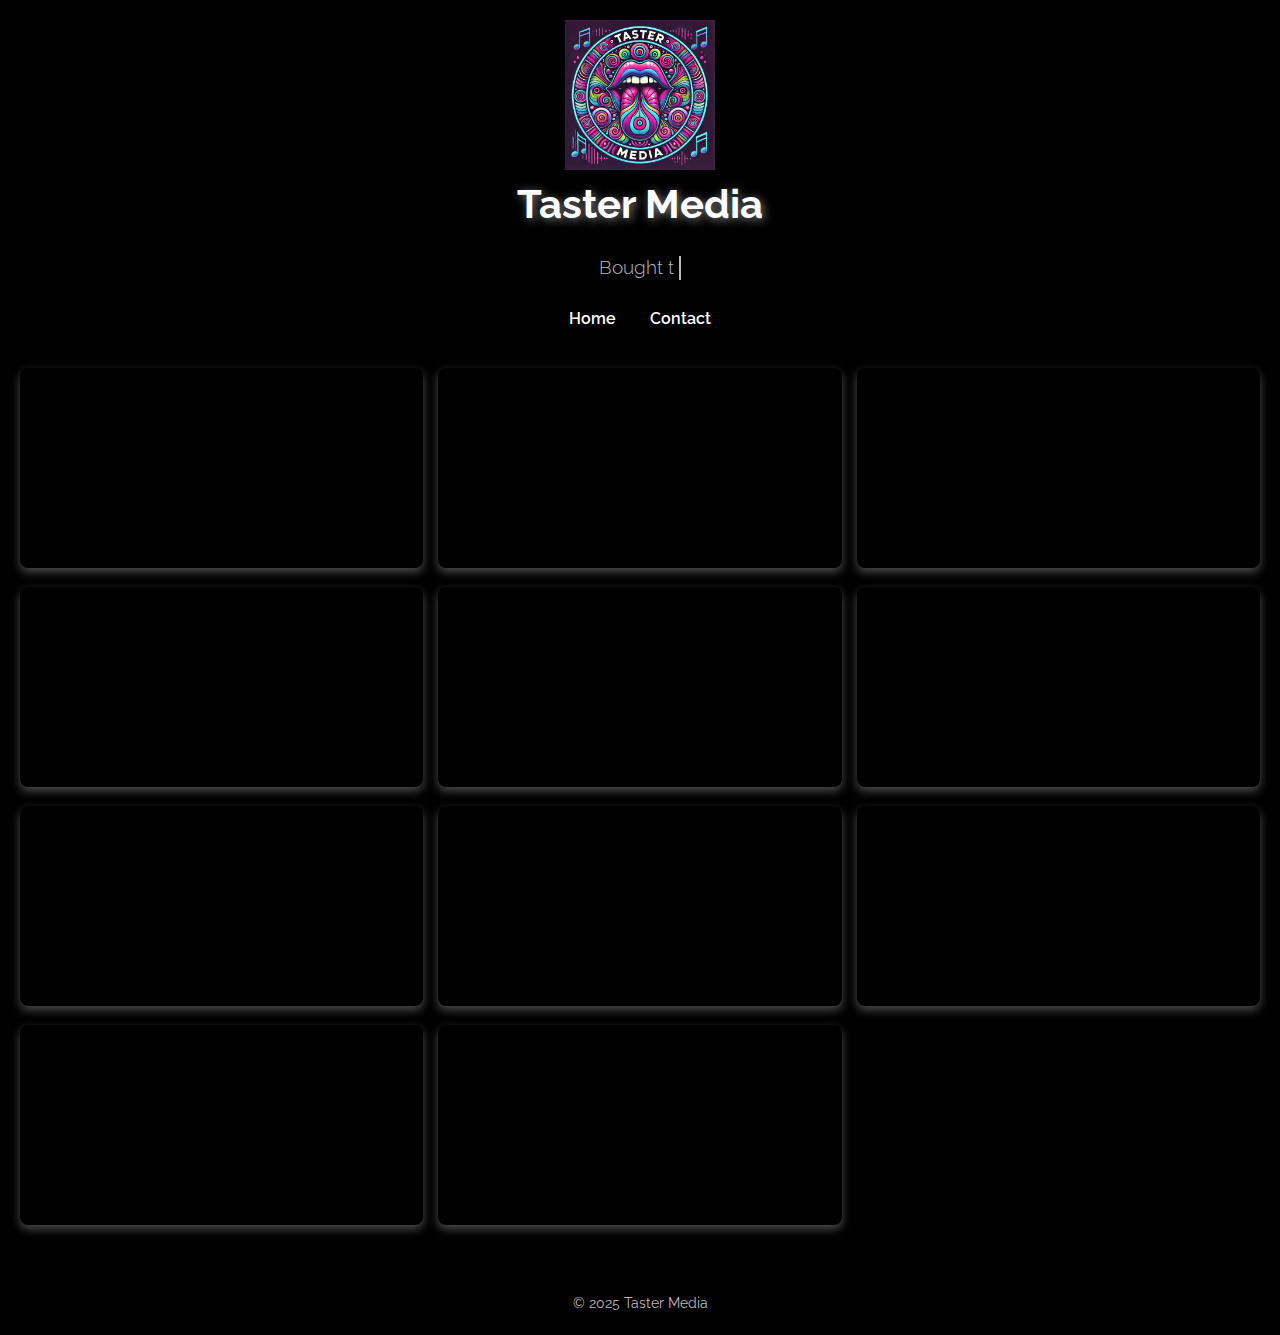
==== index.html @ 514965a5 "Add files via upload" ====
<!DOCTYPE html>
<html lang="en">
<head>
    <meta charset="UTF-8">
    <meta name="viewport" content="width=device-width, initial-scale=1.0">
    <title>Taster Media - Tasting all the moments.</title> 
    <link rel="preconnect" href="https://fonts.googleapis.com">
    <link rel="preconnect" href="https://fonts.gstatic.com" crossorigin>
    <link href="https://fonts.googleapis.com/css2?family=Raleway:wght@300;400;600&display=swap" rel="stylesheet">
    <link rel="stylesheet" href="styles.css">
</head>
<body>
    <header>
        <div class="header-container">
            <img src="images/logo.jpeg" alt="Taster Media Logo" class="logo">
            <h1>Taster Media</h1>
            <p id="subtitle"></p> <!-- Typewriter effect applied here -->
            <nav>
                <a href="index.html">Home</a>
                <a href="contact.html">Contact</a>
            </nav>
        </div>
    </header>

    <main>
        <section class="grid" id="videoGrid">
            <!-- Videos will be inserted here by JavaScript -->
        </section>
    </main>

    <footer>
        <p>&copy; 2025 Taster Media</p>
    </footer>

    <!-- Scroll-to-Top Button -->
    <button id="scrollTopBtn" onclick="scrollToTop()">▲</button>

    <!-- Load External JavaScript -->
    <script src="scripts.js"></script>
</body>
</html>
---- styles.css ----
/* Global Styles */
body {
    font-family: 'Raleway', sans-serif;
    margin: 0;
    padding: 0;
    background-color: #000;
    color: #fff;
    text-align: center;
}

/* Header Styling */
.header-container {
    display: flex;
    flex-direction: column;
    align-items: center;
    padding: 20px;
}

.logo {
    width: 150px;
    height: auto;
}

h1 {
    font-size: 2.5rem;
    margin: 10px 0;
    text-shadow: 2px 2px 10px rgba(255, 255, 255, 0.5);
}

#subtitle {
    font-size: 1.2rem;
    font-weight: 300;
    color: #bbb;
    min-height: 1.5rem; /* Prevents page shift during typewriter effect */
    white-space: nowrap;
    overflow: hidden;
    border-right: 2px solid #bbb; /* Cursor effect */
    padding-right: 5px;
    animation: blinkCursor 0.8s step-end infinite;
}

/* Typewriter Effect */
@keyframes blinkCursor {
    50% {
        border-color: transparent;
    }
}

/* Navigation */
nav {
    margin-top: 10px;
}

nav a {
    color: #fff;
    text-decoration: none;
    margin: 0 15px;
    font-weight: 600;
    transition: color 0.3s ease-in-out;
}

nav a:hover {
    color: #f39c12;
}

/* Video Grid */
.grid {
    display: grid;
    grid-template-columns: repeat(auto-fit, minmax(300px, 1fr));
    gap: 15px;
    padding: 20px;
}

.video iframe {
    width: 100%;
    height: 200px;
    border-radius: 8px;
    box-shadow: 0 4px 10px rgba(255, 255, 255, 0.3);
}

/* Footer */
footer {
    margin-top: 20px;
    padding: 10px;
    font-size: 0.9rem;
    color: #bbb;
}

/* Scroll-to-Top Button */
#scrollTopBtn {
    position: fixed;
    bottom: 20px;
    right: 20px;
    background-color: #f39c12;
    color: #fff;
    border: none;
    padding: 10px 15px;
    font-size: 18px;
    border-radius: 50%;
    cursor: pointer;
    display: none;
    transition: background-color 0.3s ease;
}

#scrollTopBtn:hover {
    background-color: #e67e22;
}

/* Responsive Design */
@media (max-width: 768px) {
    h1 {
        font-size: 2rem;
    }

    #subtitle {
        font-size: 1rem;
    }

    .video iframe {
        height: 180px;
    }
}
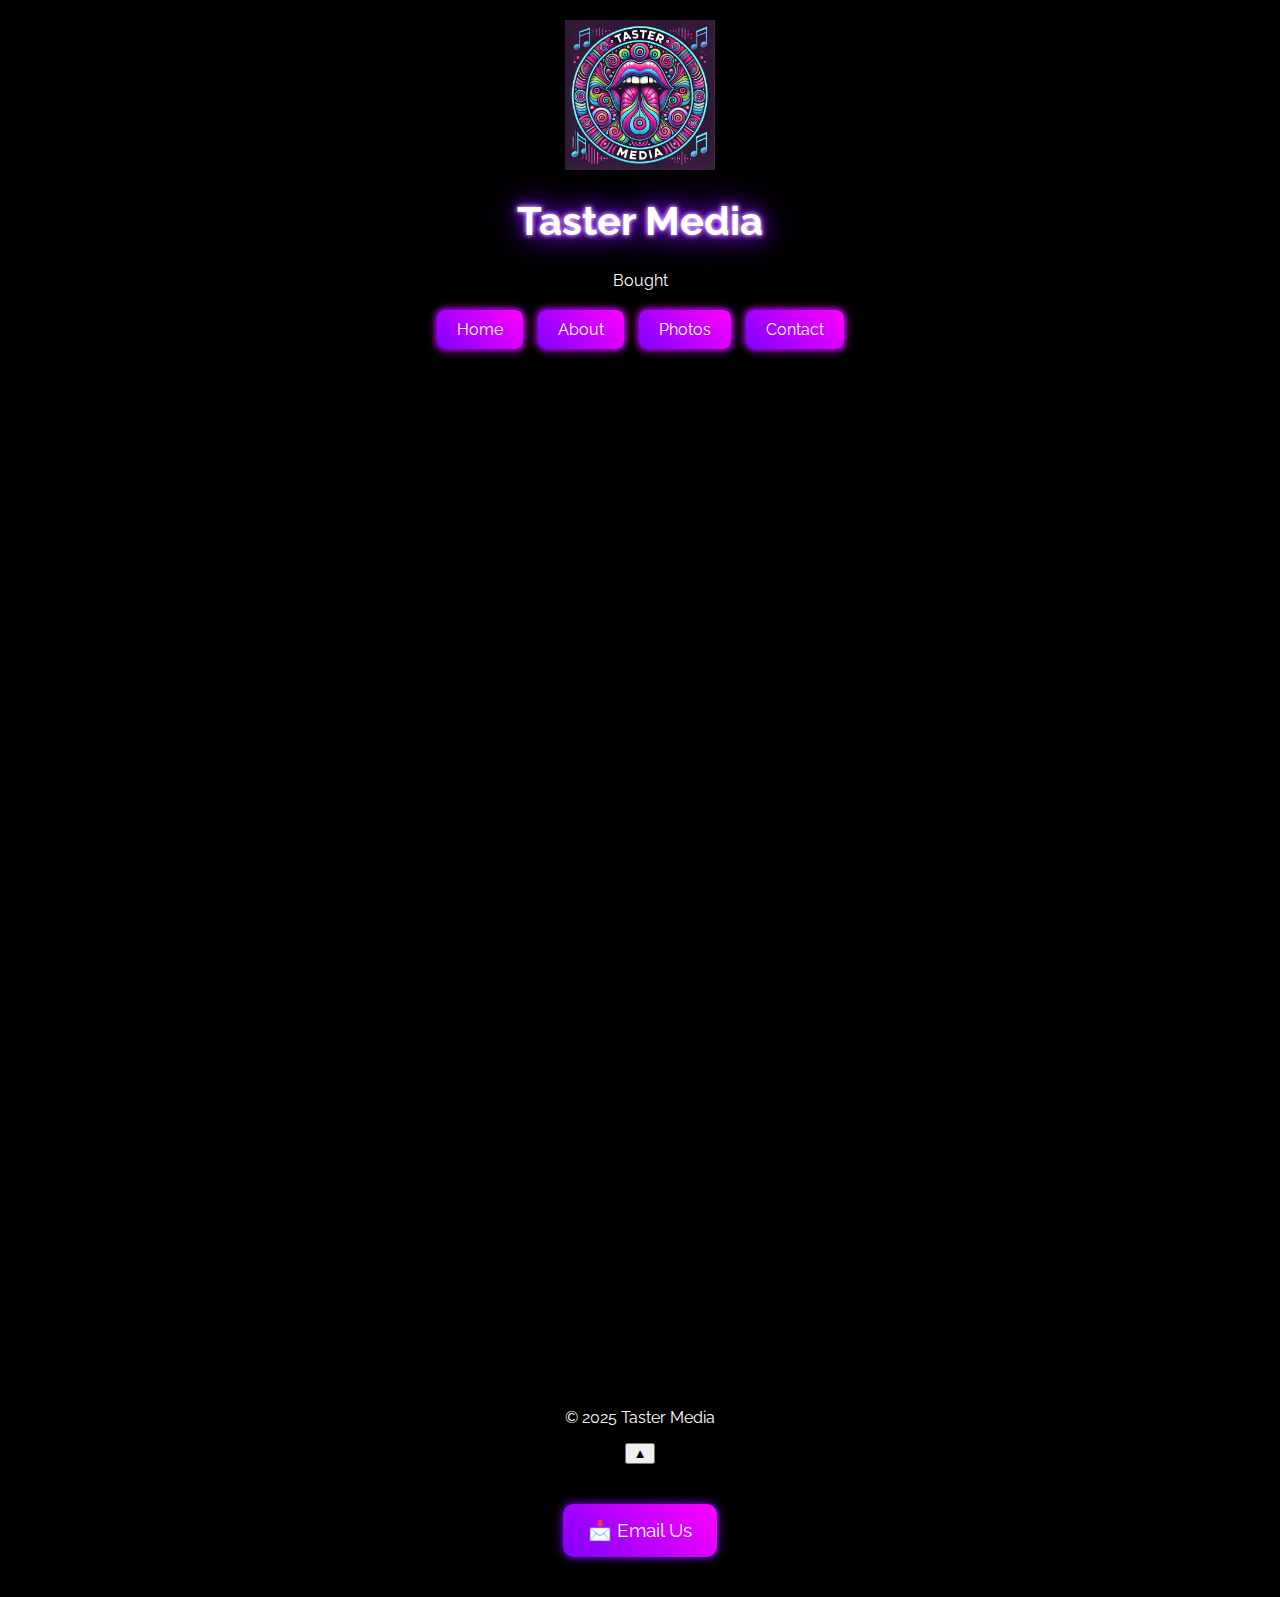
==== commit 4a6cc7b1: "Add files via upload" ====
--- a/index.html
+++ b/index.html
@@ -12,17 +12,20 @@
 <body>
     <header>
         <div class="header-container">
-            <img src="images/logo.jpeg" alt="Taster Media Logo" class="logo">
-            <h1>Taster Media</h1>
-            <p id="subtitle"></p> <!-- Typewriter effect applied here -->
+            <img src="images/logo.jpeg" alt="Taster Media Logo" class="logo pulse">
+            <h1 class="glow-text">Taster Media</h1>
+            <p id="subtitle"></p>
             <nav>
-                <a href="index.html">Home</a>
-                <a href="contact.html">Contact</a>
+                <a href="index.html" class="nav-link">Home</a>
+                <a href="about.html" class="nav-link">About</a>
+                <a href="photos.html" class="nav-link">Photos</a>
+                <a href="contact.html" class="nav-link">Contact</a>
             </nav>
         </div>
     </header>
 
     <main>
+        <!-- 🎥 Video Section -->
         <section class="grid" id="videoGrid">
             <!-- Videos will be inserted here by JavaScript -->
         </section>
@@ -38,4 +41,8 @@
     <!-- Load External JavaScript -->
     <script src="scripts.js"></script>
 </body>
+<!-- Contact Button (Add Above Footer in All Pages) -->
+<div class="contact-container">
+    <a href="mailto:your@email.com" class="contact-button">📩 Email Us</a>
+</div>
 </html>--- a/styles.css
+++ b/styles.css
@@ -1,122 +1,168 @@
-/* Global Styles */
+/* General Styles */
 body {
     font-family: 'Raleway', sans-serif;
+    background-color: black;
+    color: white;
+    text-align: center;
     margin: 0;
     padding: 0;
-    background-color: #000;
-    color: #fff;
-    text-align: center;
 }
 
-/* Header Styling */
-.header-container {
-    display: flex;
-    flex-direction: column;
-    align-items: center;
-    padding: 20px;
+/* Glowing Header Text */
+h1.glow-text {
+    font-size: 2.5rem;
+    color: #ffffff;
+    text-shadow: 0 0 5px #ffffff, 0 0 10px #8000ff, 0 0 20px #8000ff, 0 0 40px #8000ff;
+    animation: glow 2s infinite alternate;
 }
 
+@keyframes glow {
+    from {
+        text-shadow: 0 0 5px #ffffff, 0 0 10px #8000ff, 0 0 20px #8000ff, 0 0 40px #8000ff;
+    }
+    to {
+        text-shadow: 0 0 10px #ffffff, 0 0 15px #8000ff, 0 0 30px #8000ff, 0 0 50px #8000ff;
+    }
+}
+
+/* Pulsing Logo */
 .logo {
     width: 150px;
     height: auto;
+    display: block;
+    margin: 20px auto;
 }
 
-h1 {
-    font-size: 2.5rem;
-    margin: 10px 0;
-    text-shadow: 2px 2px 10px rgba(255, 255, 255, 0.5);
+@keyframes pulse {
+    0% { transform: scale(1); }
+    50% { transform: scale(1.1); }
+    100% { transform: scale(1); }
 }
 
-#subtitle {
-    font-size: 1.2rem;
-    font-weight: 300;
-    color: #bbb;
-    min-height: 1.5rem; /* Prevents page shift during typewriter effect */
-    white-space: nowrap;
-    overflow: hidden;
-    border-right: 2px solid #bbb; /* Cursor effect */
-    padding-right: 5px;
-    animation: blinkCursor 0.8s step-end infinite;
+.pulse {
+    animation: pulse 2s infinite;
 }
 
-/* Typewriter Effect */
-@keyframes blinkCursor {
-    50% {
-        border-color: transparent;
-    }
+/* Navigation Links */
+nav {
+    display: flex;
+    justify-content: center;
+    gap: 15px;
+    margin: 20px 0;
 }
 
-/* Navigation */
-nav {
-    margin-top: 10px;
+.nav-link {
+    color: #ffffff;
+    text-decoration: none;
+    padding: 10px 20px;
+    border-radius: 8px;
+    background: linear-gradient(45deg, #8000ff, #ff00ff);
+    box-shadow: 0 0 5px #8000ff, 0 0 10px #ff00ff;
+    transition: transform 0.3s ease, box-shadow 0.3s ease;
 }
 
-nav a {
-    color: #fff;
-    text-decoration: none;
-    margin: 0 15px;
-    font-weight: 600;
-    transition: color 0.3s ease-in-out;
+.nav-link:hover {
+    transform: scale(1.1);
+    box-shadow: 0 0 10px #8000ff, 0 0 20px #ff00ff;
 }
 
-nav a:hover {
-    color: #f39c12;
+/* Active Page Highlight */
+.nav-link.active {
+    background: #9b00ff;
+    box-shadow: 0 0 15px #9b00ff;
 }
 
 /* Video Grid */
 .grid {
     display: grid;
-    grid-template-columns: repeat(auto-fit, minmax(300px, 1fr));
-    gap: 15px;
+    gap: 25px;
     padding: 20px;
 }
 
-.video iframe {
+/* Mobile: 1 Video per Row */
+.grid iframe {
     width: 100%;
-    height: 200px;
-    border-radius: 8px;
-    box-shadow: 0 4px 10px rgba(255, 255, 255, 0.3);
+    height: auto;
+    aspect-ratio: 16 / 9; /* Ensures full display */
+    transition: transform 0.3s ease, box-shadow 0.3s ease;
 }
 
-/* Footer */
-footer {
-    margin-top: 20px;
-    padding: 10px;
-    font-size: 0.9rem;
-    color: #bbb;
+/* Hover Effect: Purple Glow & Grow */
+.grid iframe:hover {
+    transform: scale(1.05);
+    border: 4px solid #8000ff;
+    box-shadow: 0 0 10px #8000ff, 0 0 20px #ff00ff;
 }
 
-/* Scroll-to-Top Button */
-#scrollTopBtn {
-    position: fixed;
-    bottom: 20px;
-    right: 20px;
-    background-color: #f39c12;
-    color: #fff;
-    border: none;
-    padding: 10px 15px;
-    font-size: 18px;
-    border-radius: 50%;
-    cursor: pointer;
-    display: none;
-    transition: background-color 0.3s ease;
+/* Desktop: 3 Videos per Row */
+@media (min-width: 768px) {
+    .grid {
+        grid-template-columns: repeat(3, 1fr);
+    }
 }
 
-#scrollTopBtn:hover {
-    background-color: #e67e22;
+/* Under Construction Page */
+.under-construction {
+    font-size: 2rem;
+    color: white;
+    text-shadow: 0 0 5px #ffffff, 0 0 10px #ff00ff, 0 0 20px #ff00ff;
+    margin-top: 50px;
 }
 
-/* Responsive Design */
-@media (max-width: 768px) {
-    h1 {
-        font-size: 2rem;
-    }
+/* Contact Page */
+.contact-container {
+    text-align: center;
+    margin: 40px 0;
+}
 
-    #subtitle {
-        font-size: 1rem;
-    }
+.contact-button {
+    display: inline-block;
+    font-size: 1.2em;
+    padding: 15px 25px;
+    background: linear-gradient(45deg, #8000ff, #ff00ff);
+    color: white;
+    border-radius: 10px;
+    text-decoration: none;
+    transition: 0.3s;
+    box-shadow: 0 0 10px #8000ff;
+}
 
-    .video iframe {
-        height: 180px;
-    }
+.contact-button:hover {
+    background: #8b00ff;
+    box-shadow: 0 0 20px #8b00ff;
+}
+
+/* Contact Image */
+.contact-image {
+    display: block;
+    margin: 30px auto;
+    width: 350px;
+    border-radius: 10px;
+    box-shadow: 0 0 20px rgba(138, 43, 226, 0.5);
+}
+/* About Page */
+.about-container {
+    text-align: center;
+    margin: 40px auto;
+    max-width: 800px;
+}
+
+.about-text {
+    font-size: 1.2em;
+    color: white;
+    text-shadow: 0 0 5px #ffffff, 0 0 10px #ff00ff;
+    line-height: 1.6;
+}
+/* Photos Page */
+.photos-container {
+    text-align: center;
+    margin: 40px auto;
+    max-width: 800px;
+}
+
+.photos-text {
+    font-size: 1.2em;
+    color: white;
+    text-shadow: 0 0 5px #ffffff, 0 0 10px #ff00ff;
+    line-height: 1.6;
 }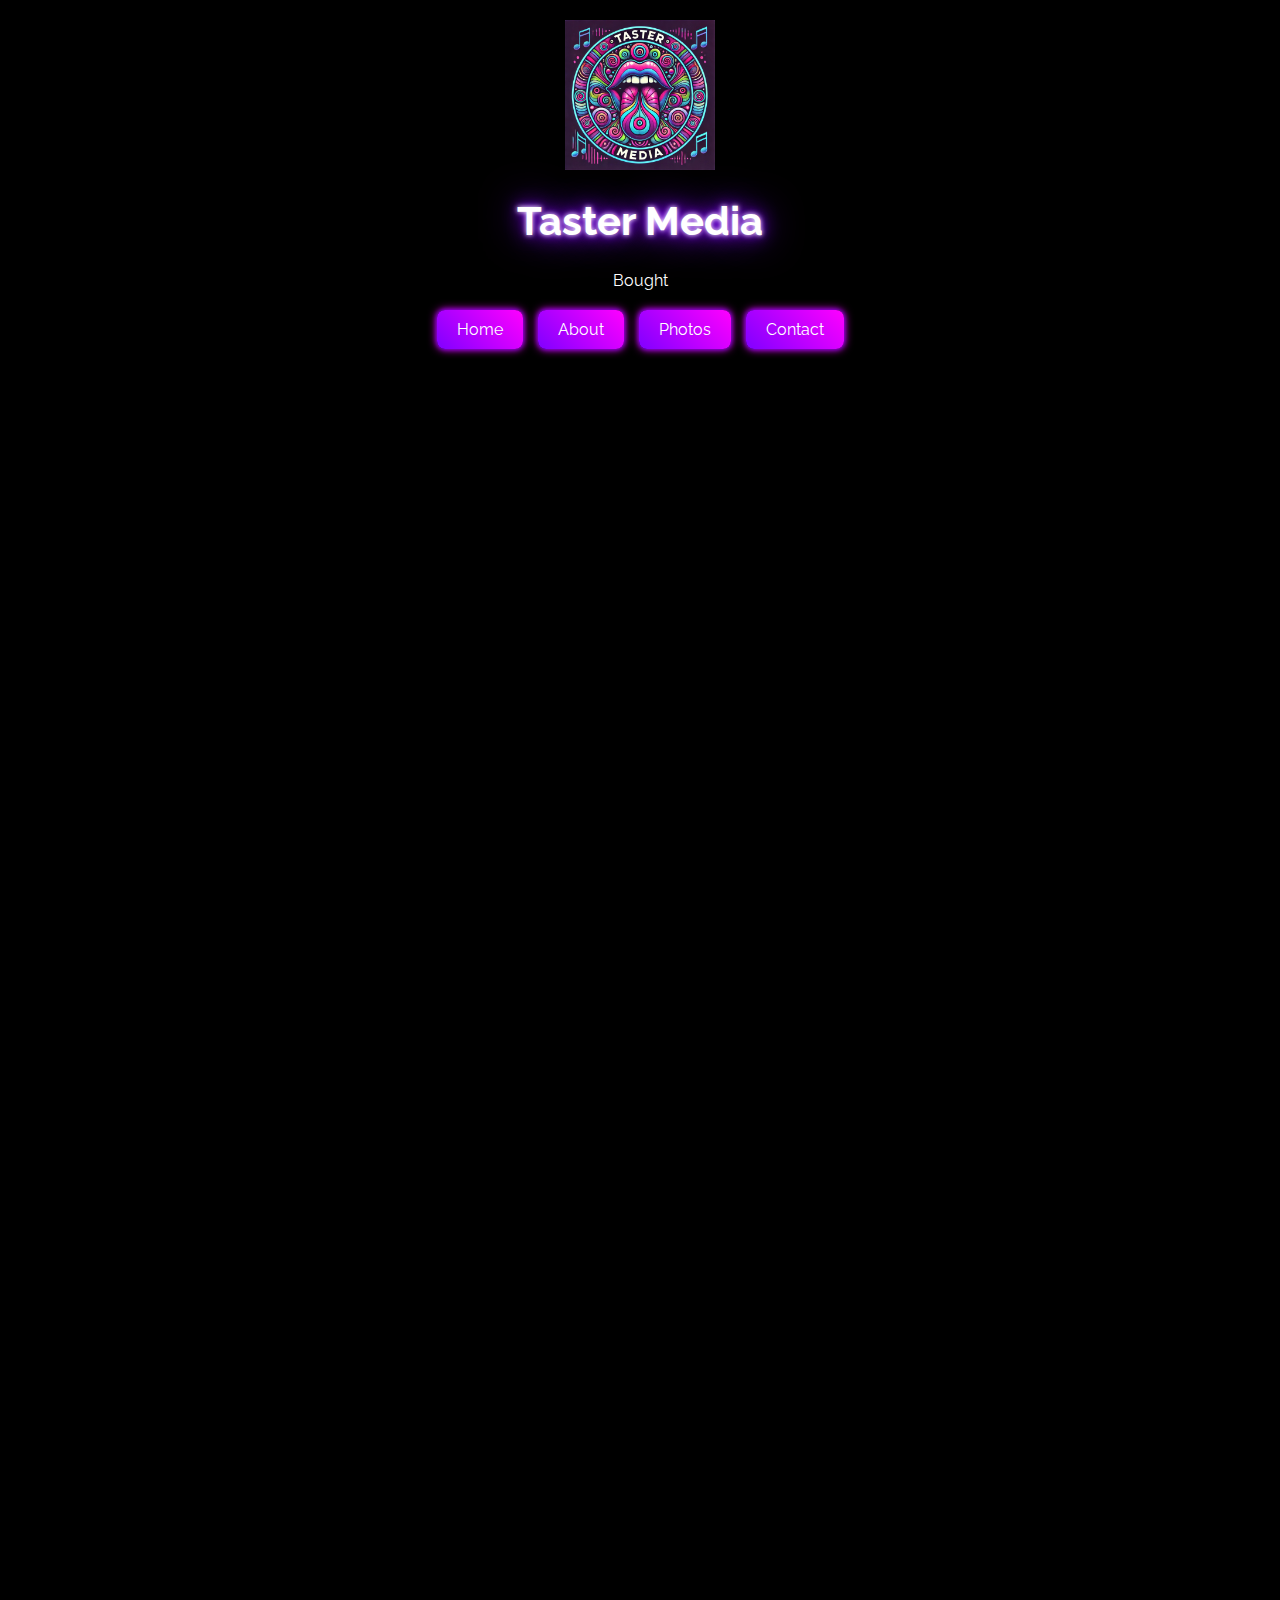
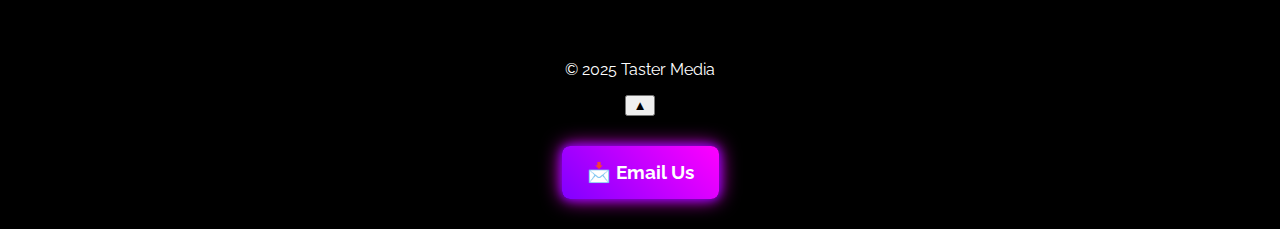
==== commit 99ac77da: "Add files via upload" ====
--- a/index.html
+++ b/index.html
@@ -43,6 +43,6 @@
 </body>
 <!-- Contact Button (Add Above Footer in All Pages) -->
 <div class="contact-container">
-    <a href="mailto:your@email.com" class="contact-button">📩 Email Us</a>
+    <a href="mailto:taster@taster.media" class="contact-button">📩 Email Us</a>
 </div>
 </html>--- a/styles.css
+++ b/styles.css
@@ -165,4 +165,26 @@
     color: white;
     text-shadow: 0 0 5px #ffffff, 0 0 10px #ff00ff;
     line-height: 1.6;
+}
+.contact-container {
+    text-align: center;
+    margin: 30px 0;
+}
+
+.contact-button {
+    display: inline-block;
+    background: linear-gradient(45deg, #8000ff, #ff00ff);
+    color: white;
+    padding: 15px 25px;
+    font-size: 1.2rem;
+    font-weight: bold;
+    border-radius: 8px;
+    text-decoration: none;
+    box-shadow: 0 0 10px #8000ff, 0 0 20px #ff00ff;
+    transition: transform 0.3s ease, box-shadow 0.3s ease;
+}
+
+.contact-button:hover {
+    transform: scale(1.1);
+    box-shadow: 0 0 15px #8000ff, 0 0 30px #ff00ff;
 }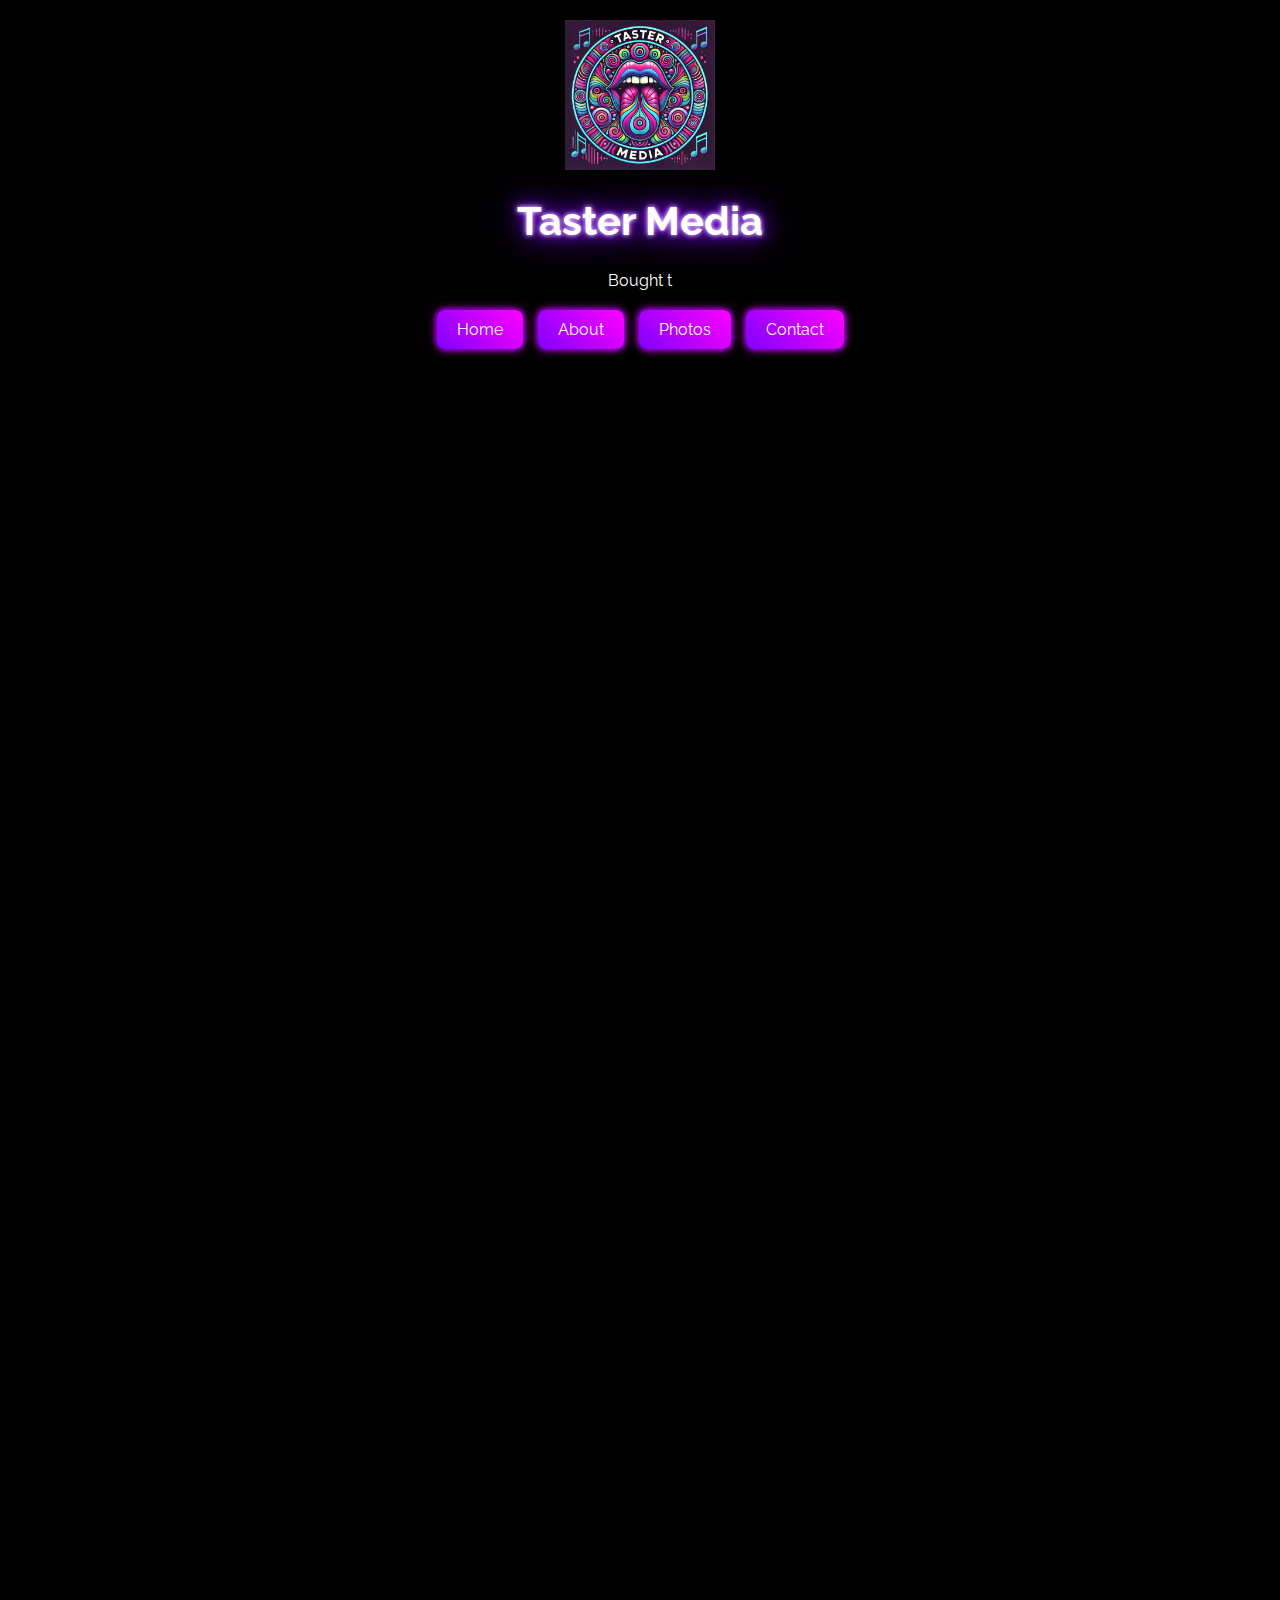
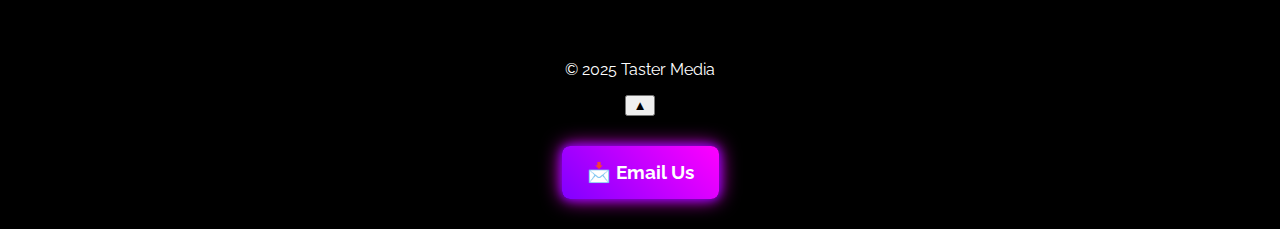
==== commit 5f655f5e: "Add files via upload" ====
--- a/index.html
+++ b/index.html
@@ -8,6 +8,7 @@
     <link rel="preconnect" href="https://fonts.gstatic.com" crossorigin>
     <link href="https://fonts.googleapis.com/css2?family=Raleway:wght@300;400;600&display=swap" rel="stylesheet">
     <link rel="stylesheet" href="styles.css">
+    <link rel="manifest" href="/manifest.json">
 </head>
 <body>
     <header>
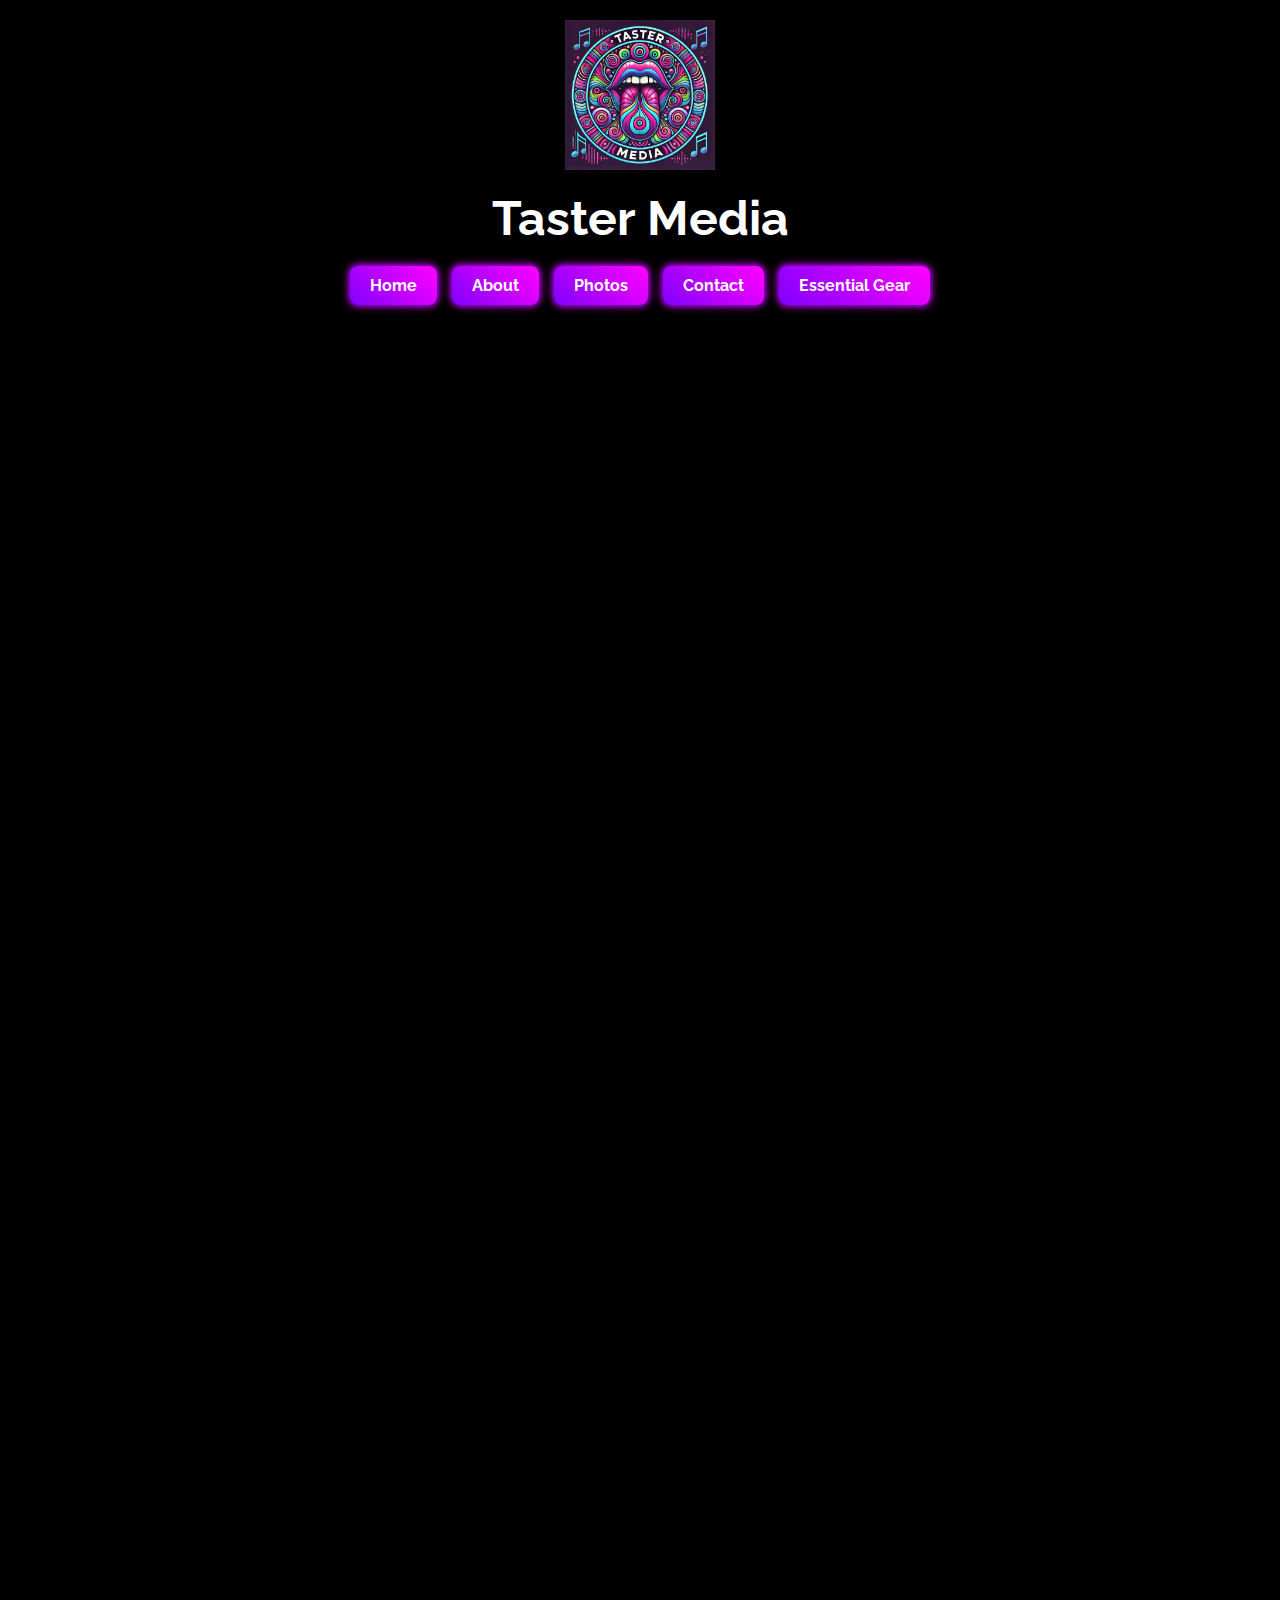
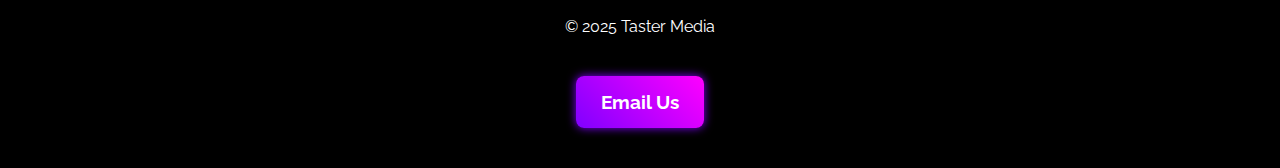
==== commit 73169241: "Add files via upload" ====
--- a/index.html
+++ b/index.html
@@ -11,19 +11,16 @@
     <link rel="manifest" href="/manifest.json">
 </head>
 <body>
-    <header>
-        <div class="header-container">
-            <img src="images/logo.jpeg" alt="Taster Media Logo" class="logo pulse">
-            <h1 class="glow-text">Taster Media</h1>
-            <p id="subtitle"></p>
-            <nav>
-                <a href="index.html" class="nav-link">Home</a>
-                <a href="about.html" class="nav-link">About</a>
-                <a href="photos.html" class="nav-link">Photos</a>
-                <a href="contact.html" class="nav-link">Contact</a>
-            </nav>
-        </div>
-    </header>
+
+    <!-- 🚀 Load Header Dynamically -->
+    <div id="header-container"></div>
+    <script>
+        document.addEventListener("DOMContentLoaded", function() {
+            fetch("header.html")
+                .then(response => response.text())
+                .then(data => document.getElementById("header-container").innerHTML = data);
+        });
+    </script>
 
     <main>
         <!-- 🎥 Video Section -->
@@ -32,18 +29,21 @@
         </section>
     </main>
 
+    <!-- 🔻 Footer -->
     <footer>
         <p>&copy; 2025 Taster Media</p>
     </footer>
 
-    <!-- Scroll-to-Top Button -->
+    <!-- 🔼 Scroll-to-Top Button -->
     <button id="scrollTopBtn" onclick="scrollToTop()">▲</button>
 
-    <!-- Load External JavaScript -->
+    <!-- 📜 Load External JavaScript -->
     <script src="scripts.js"></script>
+
+    <!-- 📩 Contact Button (Above Footer) -->
+    <div class="contact-container">
+        <a href="mailto:taster@taster.media" class="contact-button">Email Us</a>
+    </div>
+
 </body>
-<!-- Contact Button (Add Above Footer in All Pages) -->
-<div class="contact-container">
-    <a href="mailto:taster@taster.media" class="contact-button">📩 Email Us</a>
-</div>
 </html>--- a/styles.css
+++ b/styles.css
@@ -1,4 +1,4 @@
-/* General Styles */
+/* 🌑 General Styles */
 body {
     font-family: 'Raleway', sans-serif;
     background-color: black;
@@ -8,7 +8,15 @@
     padding: 0;
 }
 
-/* Glowing Header Text */
+/* 🔠 Header Title - Increased Size */
+.header-container h1 {
+    font-size: 3rem;
+    font-weight: bold;
+    text-align: center;
+    margin: 10px 0;
+}
+
+/* ✨ Glowing Header Text */
 h1.glow-text {
     font-size: 2.5rem;
     color: #ffffff;
@@ -25,7 +33,7 @@
     }
 }
 
-/* Pulsing Logo */
+/* 🔄 Pulsing Logo */
 .logo {
     width: 150px;
     height: auto;
@@ -43,7 +51,7 @@
     animation: pulse 2s infinite;
 }
 
-/* Navigation Links */
+/* 📌 Navigation */
 nav {
     display: flex;
     justify-content: center;
@@ -51,7 +59,7 @@
     margin: 20px 0;
 }
 
-.nav-link {
+.nav-link, .essential-button {
     color: #ffffff;
     text-decoration: none;
     padding: 10px 20px;
@@ -59,116 +67,50 @@
     background: linear-gradient(45deg, #8000ff, #ff00ff);
     box-shadow: 0 0 5px #8000ff, 0 0 10px #ff00ff;
     transition: transform 0.3s ease, box-shadow 0.3s ease;
-}
-
-.nav-link:hover {
+    font-weight: bold;
+}
+
+.nav-link:hover, .essential-button:hover {
     transform: scale(1.1);
     box-shadow: 0 0 10px #8000ff, 0 0 20px #ff00ff;
 }
 
-/* Active Page Highlight */
-.nav-link.active {
+.nav-link.active, .essential-button.active {
     background: #9b00ff;
     box-shadow: 0 0 15px #9b00ff;
 }
 
-/* Video Grid */
+/* 🎥 Video Grid */
 .grid {
     display: grid;
     gap: 25px;
     padding: 20px;
 }
 
-/* Mobile: 1 Video per Row */
 .grid iframe {
     width: 100%;
     height: auto;
-    aspect-ratio: 16 / 9; /* Ensures full display */
-    transition: transform 0.3s ease, box-shadow 0.3s ease;
-}
-
-/* Hover Effect: Purple Glow & Grow */
+    aspect-ratio: 16 / 9;
+    transition: transform 0.3s ease, box-shadow 0.3s ease;
+}
+
 .grid iframe:hover {
     transform: scale(1.05);
     border: 4px solid #8000ff;
     box-shadow: 0 0 10px #8000ff, 0 0 20px #ff00ff;
 }
 
-/* Desktop: 3 Videos per Row */
+/* 📱 Mobile: 1 Video per Row | 🖥️ Desktop: 3 Videos per Row */
 @media (min-width: 768px) {
     .grid {
         grid-template-columns: repeat(3, 1fr);
     }
 }
 
-/* Under Construction Page */
-.under-construction {
-    font-size: 2rem;
-    color: white;
-    text-shadow: 0 0 5px #ffffff, 0 0 10px #ff00ff, 0 0 20px #ff00ff;
-    margin-top: 50px;
-}
-
-/* Contact Page */
+/* 📩 Contact Button */
 .contact-container {
     text-align: center;
     margin: 40px 0;
-}
-
-.contact-button {
-    display: inline-block;
-    font-size: 1.2em;
-    padding: 15px 25px;
-    background: linear-gradient(45deg, #8000ff, #ff00ff);
-    color: white;
-    border-radius: 10px;
-    text-decoration: none;
-    transition: 0.3s;
-    box-shadow: 0 0 10px #8000ff;
-}
-
-.contact-button:hover {
-    background: #8b00ff;
-    box-shadow: 0 0 20px #8b00ff;
-}
-
-/* Contact Image */
-.contact-image {
-    display: block;
-    margin: 30px auto;
-    width: 350px;
-    border-radius: 10px;
-    box-shadow: 0 0 20px rgba(138, 43, 226, 0.5);
-}
-/* About Page */
-.about-container {
-    text-align: center;
-    margin: 40px auto;
-    max-width: 800px;
-}
-
-.about-text {
-    font-size: 1.2em;
-    color: white;
-    text-shadow: 0 0 5px #ffffff, 0 0 10px #ff00ff;
-    line-height: 1.6;
-}
-/* Photos Page */
-.photos-container {
-    text-align: center;
-    margin: 40px auto;
-    max-width: 800px;
-}
-
-.photos-text {
-    font-size: 1.2em;
-    color: white;
-    text-shadow: 0 0 5px #ffffff, 0 0 10px #ff00ff;
-    line-height: 1.6;
-}
-.contact-container {
-    text-align: center;
-    margin: 30px 0;
 }
 
 .contact-button {
@@ -180,11 +122,111 @@
     font-weight: bold;
     border-radius: 8px;
     text-decoration: none;
-    box-shadow: 0 0 10px #8000ff, 0 0 20px #ff00ff;
+    box-shadow: 0 0 10px #8000ff;
     transition: transform 0.3s ease, box-shadow 0.3s ease;
 }
 
 .contact-button:hover {
     transform: scale(1.1);
     box-shadow: 0 0 15px #8000ff, 0 0 30px #ff00ff;
+}
+
+/* 🔼 Scroll-to-Top Button */
+#scrollTopBtn {
+    position: fixed;
+    bottom: 20px;
+    right: 20px;
+    width: 50px;
+    height: 50px;
+    background: linear-gradient(45deg, #8000ff, #ff00ff);
+    color: white;
+    border: none;
+    border-radius: 50%;
+    font-size: 24px;
+    cursor: pointer;
+    box-shadow: 0 0 10px #8000ff, 0 0 20px #ff00ff;
+    opacity: 0;
+    visibility: hidden;
+    transition: opacity 0.3s ease-in-out, transform 0.3s ease-in-out;
+}
+
+#scrollTopBtn:hover {
+    transform: scale(1.1);
+}
+
+/* 🎛️ Audio Rig */
+.gear-link {
+    color: #ffffff;
+    text-decoration: none;
+    font-size: 1.8rem;
+    font-weight: bold;
+    transition: transform 0.3s ease, text-shadow 0.3s ease;
+    display: inline-block;
+}
+
+.gear-link:hover {
+    color: #8000ff;
+    text-shadow: 0 0 5px #8000ff, 0 0 10px #ff00ff;
+    transform: scale(1.05);
+}
+
+/* 🛍️ Product Grid */
+.gear-grid {
+    display: grid;
+    grid-template-columns: repeat(4, 1fr);
+    gap: 20px;
+    justify-items: center;
+    padding: 20px;
+}
+
+.product img {
+    width: 100%;
+    height: auto;
+    max-height: 200px;
+    object-fit: contain;
+    border-radius: 8px;
+    background: #ffffff;
+    padding: 10px;
+    transition: transform 0.3s ease, box-shadow 0.3s ease;
+}
+
+.product a:hover img {
+    transform: scale(1.05);
+    box-shadow: 0 0 10px #8000ff, 0 0 20px #ff00ff;
+}
+
+/* 🎵 Audio Rig Container */
+.rig-container {
+    display: flex;
+    flex-direction: column;
+    align-items: center;
+    max-width: 900px;
+    margin: 40px auto;
+    padding: 20px;
+}
+
+/* 🎛️ Uniform Size for Rig Items */
+.rig-item {
+    display: flex;
+    align-items: center;
+    justify-content: space-between;
+    background: #111;
+    padding: 20px;
+    border-radius: 10px;
+    margin-bottom: 30px;
+    box-shadow: 0 0 10px #8000ff;
+    transition: transform 0.3s ease, box-shadow 0.3s ease;
+    width: 100%;
+    min-height: 250px;
+}
+
+/* 📷 Product Images */
+.rig-item img {
+    width: 35%;
+    max-width: 250px;
+    height: 200px;
+    object-fit: contain;
+    border-radius: 10px;
+    background: #ffffff;
+    padding: 10px;
 }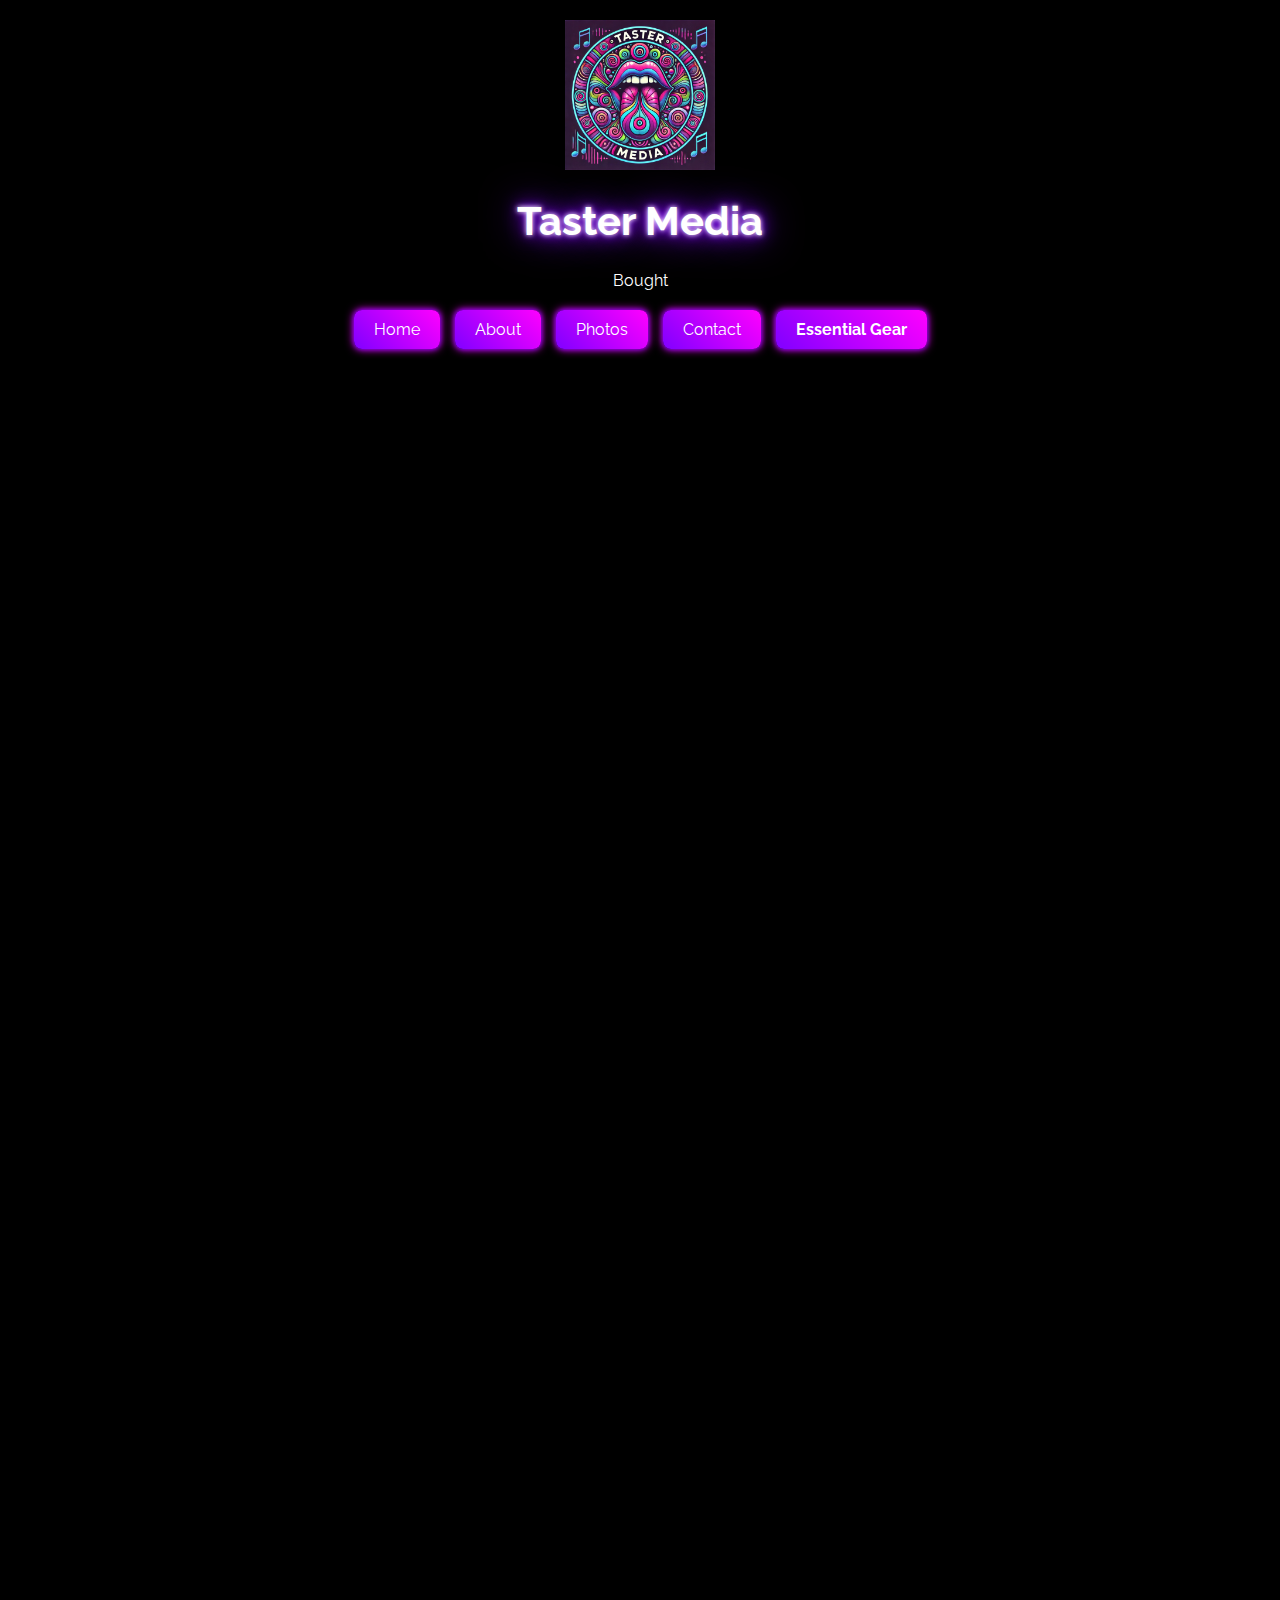
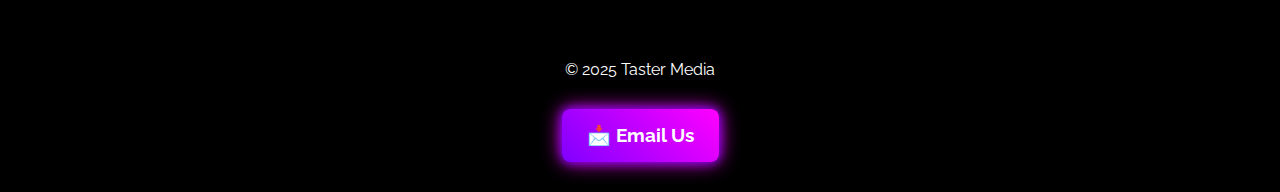
==== commit 35517583: "Add files via upload" ====
--- a/index.html
+++ b/index.html
@@ -11,16 +11,20 @@
     <link rel="manifest" href="/manifest.json">
 </head>
 <body>
-
-    <!-- 🚀 Load Header Dynamically -->
-    <div id="header-container"></div>
-    <script>
-        document.addEventListener("DOMContentLoaded", function() {
-            fetch("header.html")
-                .then(response => response.text())
-                .then(data => document.getElementById("header-container").innerHTML = data);
-        });
-    </script>
+    <header>
+        <div class="header-container">
+            <img src="images/logo.jpeg" alt="Taster Media Logo" class="logo pulse">
+            <h1 class="glow-text">Taster Media</h1>
+            <p id="subtitle"></p>
+            <nav>
+                <a href="index.html" class="nav-link">Home</a>
+                <a href="about.html" class="nav-link">About</a>
+                <a href="photos.html" class="nav-link">Photos</a>
+                <a href="contact.html" class="nav-link">Contact</a>
+                <a href="store.html" class="essential-button">Essential Gear</a>
+            </nav>
+        </div>
+    </header>
 
     <main>
         <!-- 🎥 Video Section -->
@@ -29,21 +33,18 @@
         </section>
     </main>
 
-    <!-- 🔻 Footer -->
     <footer>
         <p>&copy; 2025 Taster Media</p>
     </footer>
 
-    <!-- 🔼 Scroll-to-Top Button -->
+    <!-- Scroll-to-Top Button -->
     <button id="scrollTopBtn" onclick="scrollToTop()">▲</button>
 
-    <!-- 📜 Load External JavaScript -->
+    <!-- Load External JavaScript -->
     <script src="scripts.js"></script>
-
-    <!-- 📩 Contact Button (Above Footer) -->
-    <div class="contact-container">
-        <a href="mailto:taster@taster.media" class="contact-button">Email Us</a>
-    </div>
-
 </body>
+<!-- Contact Button (Add Above Footer in All Pages) -->
+<div class="contact-container">
+    <a href="mailto:taster@taster.media" class="contact-button">📩 Email Us</a>
+</div>
 </html>--- a/styles.css
+++ b/styles.css
@@ -1,4 +1,4 @@
-/* 🌑 General Styles */
+/* General Styles */
 body {
     font-family: 'Raleway', sans-serif;
     background-color: black;
@@ -8,15 +8,7 @@
     padding: 0;
 }
 
-/* 🔠 Header Title - Increased Size */
-.header-container h1 {
-    font-size: 3rem;
-    font-weight: bold;
-    text-align: center;
-    margin: 10px 0;
-}
-
-/* ✨ Glowing Header Text */
+/* Glowing Header Text */
 h1.glow-text {
     font-size: 2.5rem;
     color: #ffffff;
@@ -33,7 +25,7 @@
     }
 }
 
-/* 🔄 Pulsing Logo */
+/* Pulsing Logo */
 .logo {
     width: 150px;
     height: auto;
@@ -51,7 +43,7 @@
     animation: pulse 2s infinite;
 }
 
-/* 📌 Navigation */
+/* Navigation Links */
 nav {
     display: flex;
     justify-content: center;
@@ -59,7 +51,7 @@
     margin: 20px 0;
 }
 
-.nav-link, .essential-button {
+.nav-link {
     color: #ffffff;
     text-decoration: none;
     padding: 10px 20px;
@@ -67,50 +59,116 @@
     background: linear-gradient(45deg, #8000ff, #ff00ff);
     box-shadow: 0 0 5px #8000ff, 0 0 10px #ff00ff;
     transition: transform 0.3s ease, box-shadow 0.3s ease;
-    font-weight: bold;
-}
-
-.nav-link:hover, .essential-button:hover {
+}
+
+.nav-link:hover {
     transform: scale(1.1);
     box-shadow: 0 0 10px #8000ff, 0 0 20px #ff00ff;
 }
 
-.nav-link.active, .essential-button.active {
+/* Active Page Highlight */
+.nav-link.active {
     background: #9b00ff;
     box-shadow: 0 0 15px #9b00ff;
 }
 
-/* 🎥 Video Grid */
+/* Video Grid */
 .grid {
     display: grid;
     gap: 25px;
     padding: 20px;
 }
 
+/* Mobile: 1 Video per Row */
 .grid iframe {
     width: 100%;
     height: auto;
-    aspect-ratio: 16 / 9;
-    transition: transform 0.3s ease, box-shadow 0.3s ease;
-}
-
+    aspect-ratio: 16 / 9; /* Ensures full display */
+    transition: transform 0.3s ease, box-shadow 0.3s ease;
+}
+
+/* Hover Effect: Purple Glow & Grow */
 .grid iframe:hover {
     transform: scale(1.05);
     border: 4px solid #8000ff;
     box-shadow: 0 0 10px #8000ff, 0 0 20px #ff00ff;
 }
 
-/* 📱 Mobile: 1 Video per Row | 🖥️ Desktop: 3 Videos per Row */
+/* Desktop: 3 Videos per Row */
 @media (min-width: 768px) {
     .grid {
         grid-template-columns: repeat(3, 1fr);
     }
 }
 
-/* 📩 Contact Button */
+/* Under Construction Page */
+.under-construction {
+    font-size: 2rem;
+    color: white;
+    text-shadow: 0 0 5px #ffffff, 0 0 10px #ff00ff, 0 0 20px #ff00ff;
+    margin-top: 50px;
+}
+
+/* Contact Page */
 .contact-container {
     text-align: center;
     margin: 40px 0;
+}
+
+.contact-button {
+    display: inline-block;
+    font-size: 1.2em;
+    padding: 15px 25px;
+    background: linear-gradient(45deg, #8000ff, #ff00ff);
+    color: white;
+    border-radius: 10px;
+    text-decoration: none;
+    transition: 0.3s;
+    box-shadow: 0 0 10px #8000ff;
+}
+
+.contact-button:hover {
+    background: #8b00ff;
+    box-shadow: 0 0 20px #8b00ff;
+}
+
+/* Contact Image */
+.contact-image {
+    display: block;
+    margin: 30px auto;
+    width: 350px;
+    border-radius: 10px;
+    box-shadow: 0 0 20px rgba(138, 43, 226, 0.5);
+}
+/* About Page */
+.about-container {
+    text-align: center;
+    margin: 40px auto;
+    max-width: 800px;
+}
+
+.about-text {
+    font-size: 1.2em;
+    color: white;
+    text-shadow: 0 0 5px #ffffff, 0 0 10px #ff00ff;
+    line-height: 1.6;
+}
+/* Photos Page */
+.photos-container {
+    text-align: center;
+    margin: 40px auto;
+    max-width: 800px;
+}
+
+.photos-text {
+    font-size: 1.2em;
+    color: white;
+    text-shadow: 0 0 5px #ffffff, 0 0 10px #ff00ff;
+    line-height: 1.6;
+}
+.contact-container {
+    text-align: center;
+    margin: 30px 0;
 }
 
 .contact-button {
@@ -122,7 +180,7 @@
     font-weight: bold;
     border-radius: 8px;
     text-decoration: none;
-    box-shadow: 0 0 10px #8000ff;
+    box-shadow: 0 0 10px #8000ff, 0 0 20px #ff00ff;
     transition: transform 0.3s ease, box-shadow 0.3s ease;
 }
 
@@ -130,8 +188,6 @@
     transform: scale(1.1);
     box-shadow: 0 0 15px #8000ff, 0 0 30px #ff00ff;
 }
-
-/* 🔼 Scroll-to-Top Button */
 #scrollTopBtn {
     position: fixed;
     bottom: 20px;
@@ -153,15 +209,79 @@
 #scrollTopBtn:hover {
     transform: scale(1.1);
 }
-
-/* 🎛️ Audio Rig */
+/* 🎛️ Gear Grid Layout */
+/* 🎛️ Gear Grid - Ensures Proper Alignment */
+.gear-grid {
+    display: grid;
+    grid-template-columns: repeat(auto-fit, minmax(250px, 1fr));
+    gap: 20px;
+    justify-items: center;
+    align-items: start;
+    padding: 20px;
+}
+
+/* 🛍️ Individual Product Box */
+.product {
+    text-align: center;
+    background: #ffffff;
+    padding: 15px;
+    border-radius: 8px;
+    transition: transform 0.2s;
+    max-width: 300px; /* Ensures uniform width */
+}
+
+/* 📷 Product Images - Adjusts Sizing */
+.product img {
+    width: 100%; /* Ensures full width */
+    height: auto;
+    max-height: 250px; /* Prevents excessive stretching */
+    object-fit: contain; /* Keeps aspect ratio */
+    border-radius: 5px;
+    background: #fff;
+    padding: 10px;
+}
+
+/* 🏷️ Product Titles */
+.product h3 {
+    margin-top: 10px;
+    font-size: 1rem;
+    font-weight: 600;
+}
+
+/* ✨ Hover Effect */
+.product:hover {
+    transform: scale(1.05);
+}
+/* 🔘 Essential Gear Button - Matches Navigation */
+.essential-button {
+    color: #ffffff;
+    text-decoration: none;
+    padding: 10px 20px;
+    border-radius: 8px;
+    background: linear-gradient(45deg, #8000ff, #ff00ff);
+    box-shadow: 0 0 5px #8000ff, 0 0 10px #ff00ff;
+    transition: transform 0.3s ease, box-shadow 0.3s ease;
+    font-weight: bold;
+}
+
+/* 🎨 Hover Effect */
+.essential-button:hover {
+    transform: scale(1.1);
+    box-shadow: 0 0 10px #8000ff, 0 0 20px #ff00ff;
+}
+
+/* Active State (if needed) */
+.essential-button.active {
+    background: #9b00ff;
+    box-shadow: 0 0 15px #9b00ff;
+}
+/* 🎵 Audio Rig Link - Matches YouTube Hover Effect */
 .gear-link {
     color: #ffffff;
     text-decoration: none;
     font-size: 1.8rem;
     font-weight: bold;
-    transition: transform 0.3s ease, text-shadow 0.3s ease;
-    display: inline-block;
+    transition: transform 0.3s ease, box-shadow 0.3s ease;
 }
 
 .gear-link:hover {
@@ -170,7 +290,7 @@
     transform: scale(1.05);
 }
 
-/* 🛍️ Product Grid */
+/* 🎛️ Grid for Audio Rig - 4 Items Per Row */
 .gear-grid {
     display: grid;
     grid-template-columns: repeat(4, 1fr);
@@ -179,6 +299,7 @@
     padding: 20px;
 }
 
+/* 📷 Audio Rig Thumbnails */
 .product img {
     width: 100%;
     height: auto;
@@ -190,11 +311,59 @@
     transition: transform 0.3s ease, box-shadow 0.3s ease;
 }
 
+/* 🖱️ Hover Effect - Floating */
 .product a:hover img {
     transform: scale(1.05);
     box-shadow: 0 0 10px #8000ff, 0 0 20px #ff00ff;
 }
-
+/* 🎵 Audio Rig Link - Matches YouTube Hover Effect */
+.gear-link {
+    color: #ffffff;
+    text-decoration: none;
+    font-size: 1.8rem;
+    font-weight: bold;
+    transition: transform 0.3s ease, text-shadow 0.3s ease;
+    display: inline-block;
+}
+
+.gear-link:hover {
+    color: #8000ff;
+    text-shadow: 0 0 5px #8000ff, 0 0 10px #ff00ff;
+    transform: scale(1.05);
+}
+
+/* 📦 Gear Box - Container for the Quadrant Layout */
+.gear-box {
+    display: flex;
+    justify-content: center;
+    margin: 20px auto;
+}
+
+/* 🎛️ Grid for Tiled Thumbnails */
+.gear-thumbnail-grid {
+    display: grid;
+    grid-template-columns: repeat(2, 1fr);
+    grid-template-rows: repeat(2, 1fr);
+    width: 250px;
+    height: 250px;
+    gap: 5px;
+    border-radius: 10px;
+    overflow: hidden;
+    box-shadow: 0 0 10px #8000ff, 0 0 20px #ff00ff;
+    transition: transform 0.3s ease, box-shadow 0.3s ease;
+}
+
+.gear-thumbnail-grid:hover {
+    transform: scale(1.05);
+    box-shadow: 0 0 15px #8000ff, 0 0 30px #ff00ff;
+}
+
+/* 🎨 Individual Thumbnails */
+.thumbnail img {
+    width: 100%;
+    height: 100%;
+    object-fit: cover;
+}
 /* 🎵 Audio Rig Container */
 .rig-container {
     display: flex;
@@ -217,16 +386,50 @@
     box-shadow: 0 0 10px #8000ff;
     transition: transform 0.3s ease, box-shadow 0.3s ease;
     width: 100%;
-    min-height: 250px;
-}
-
-/* 📷 Product Images */
+    min-height: 250px; /* Ensures uniform height */
+}
+
+/* 📷 Product Images - Adjusted for Consistency */
 .rig-item img {
     width: 35%;
     max-width: 250px;
-    height: 200px;
+    height: 200px; /* Fixed height for uniformity */
     object-fit: contain;
     border-radius: 10px;
     background: #ffffff;
     padding: 10px;
+}
+
+/* 📄 Product Details (Right Side) */
+.rig-details {
+    flex: 1;
+    text-align: left;
+    padding-left: 20px;
+}
+
+/* ✍️ Personal Account Section */
+.personal-account {
+    font-size: 1.1rem;
+    color: white;
+    margin: 15px 0;
+    font-style: italic;
+}
+
+/* 🔘 Buy Button */
+.buy-button {
+    display: inline-block;
+    background: linear-gradient(45deg, #8000ff, #ff00ff);
+    color: white;
+    padding: 12px 20px;
+    font-size: 1rem;
+    font-weight: bold;
+    border-radius: 8px;
+    text-decoration: none;
+    box-shadow: 0 0 10px #8000ff;
+    transition: transform 0.3s ease, box-shadow 0.3s ease;
+}
+
+.buy-button:hover {
+    transform: scale(1.1);
+    box-shadow: 0 0 15px #8000ff, 0 0 30px #ff00ff;
 }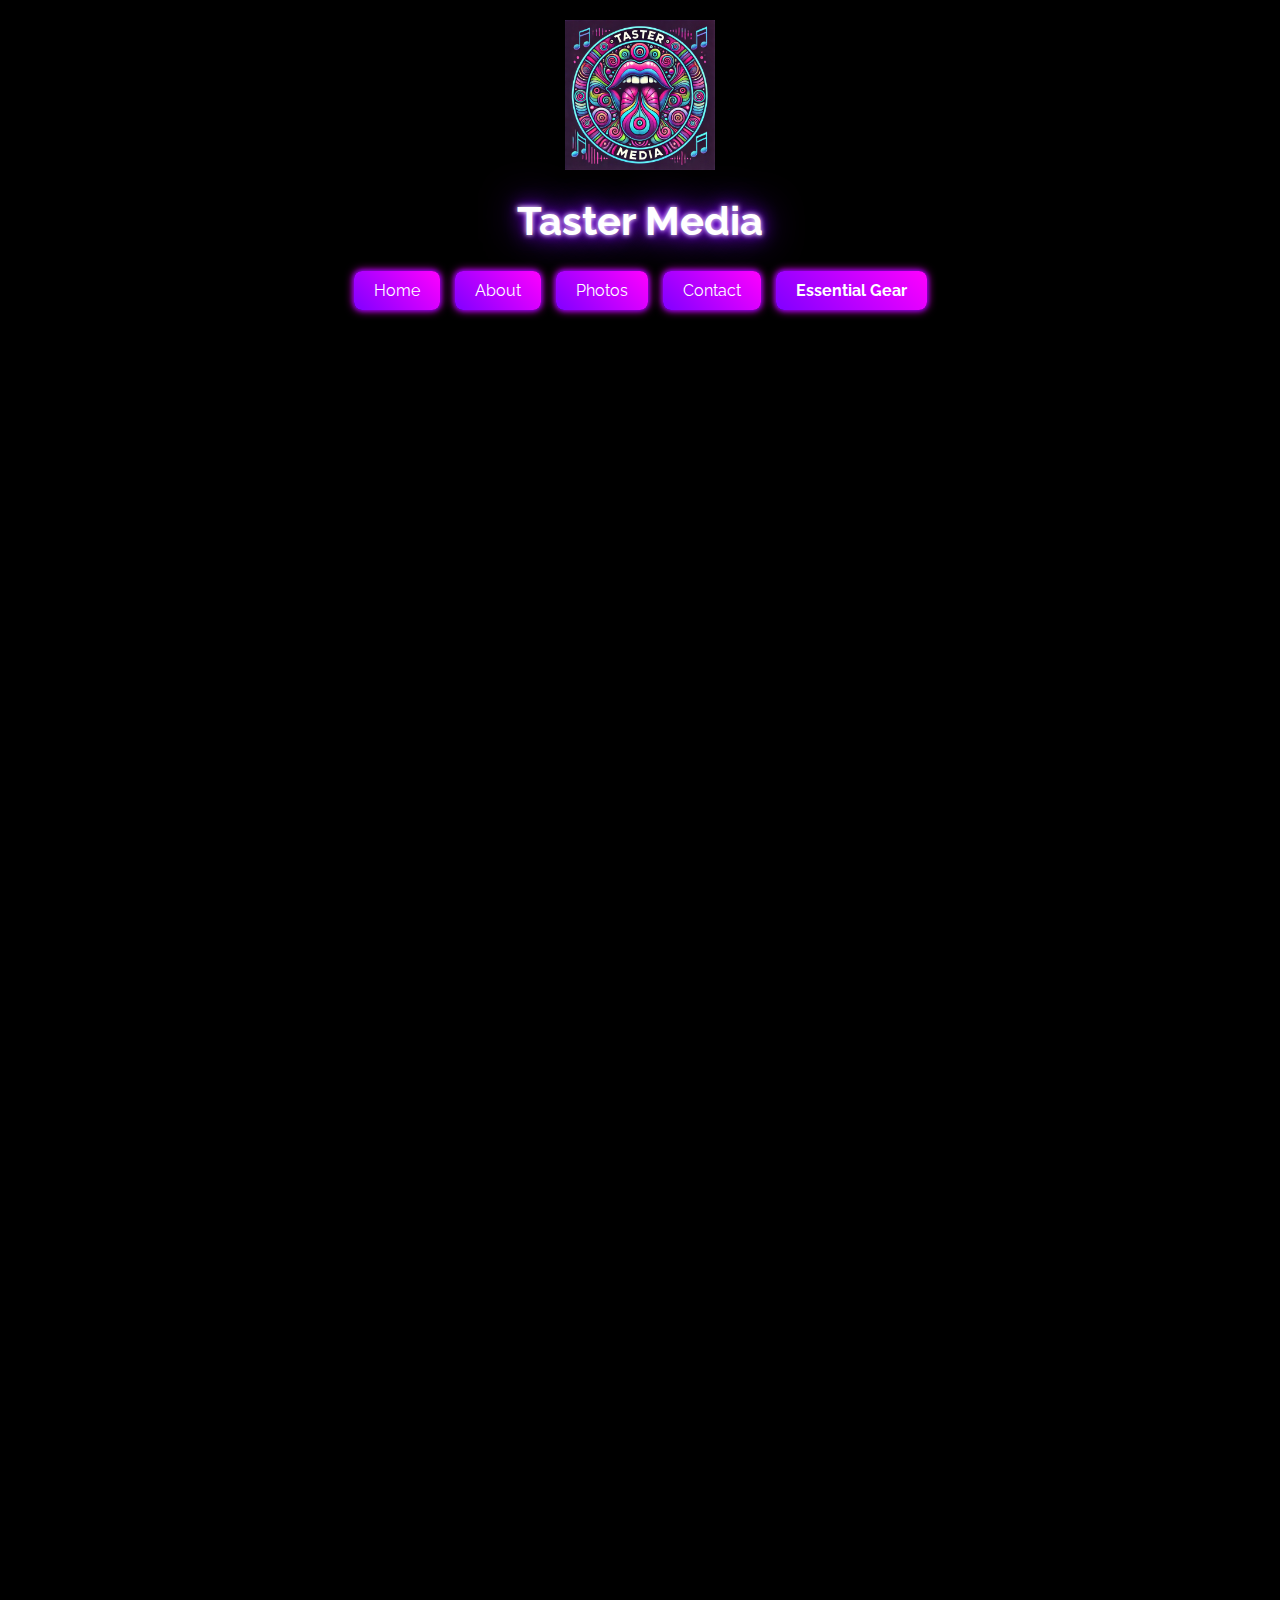
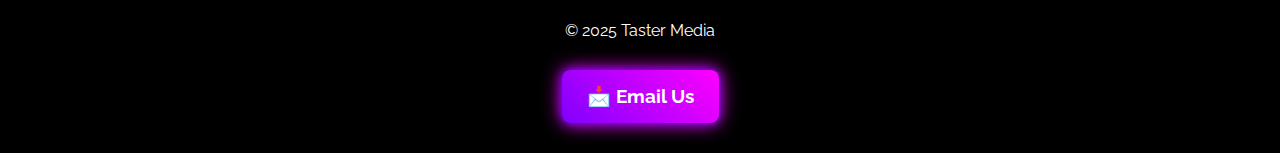
==== commit 51a4e5d8: "Add files via upload" ====
--- a/index.html
+++ b/index.html
@@ -11,20 +11,14 @@
     <link rel="manifest" href="/manifest.json">
 </head>
 <body>
-    <header>
-        <div class="header-container">
-            <img src="images/logo.jpeg" alt="Taster Media Logo" class="logo pulse">
-            <h1 class="glow-text">Taster Media</h1>
-            <p id="subtitle"></p>
-            <nav>
-                <a href="index.html" class="nav-link">Home</a>
-                <a href="about.html" class="nav-link">About</a>
-                <a href="photos.html" class="nav-link">Photos</a>
-                <a href="contact.html" class="nav-link">Contact</a>
-                <a href="store.html" class="essential-button">Essential Gear</a>
-            </nav>
-        </div>
-    </header>
+    <div id="header-placeholder"></div>
+    <script>
+        fetch('header.html')
+            .then(response => response.text())
+            .then(data => {
+                document.getElementById('header-placeholder').innerHTML = data;
+            });
+    </script>
 
     <main>
         <!-- 🎥 Video Section -->
--- a/styles.css
+++ b/styles.css
@@ -14,6 +14,10 @@
     color: #ffffff;
     text-shadow: 0 0 5px #ffffff, 0 0 10px #8000ff, 0 0 20px #8000ff, 0 0 40px #8000ff;
     animation: glow 2s infinite alternate;
+}
+
+.glow-text {
+    text-shadow: 0 0 5px #fff, 0 0 10px #fff, 0 0 15px #fff, 0 0 20px #ff00ff, 0 0 30px #ff00ff, 0 0 40px #ff00ff, 0 0 55px #ff00ff, 0 0 75px #ff00ff;
 }
 
 @keyframes glow {
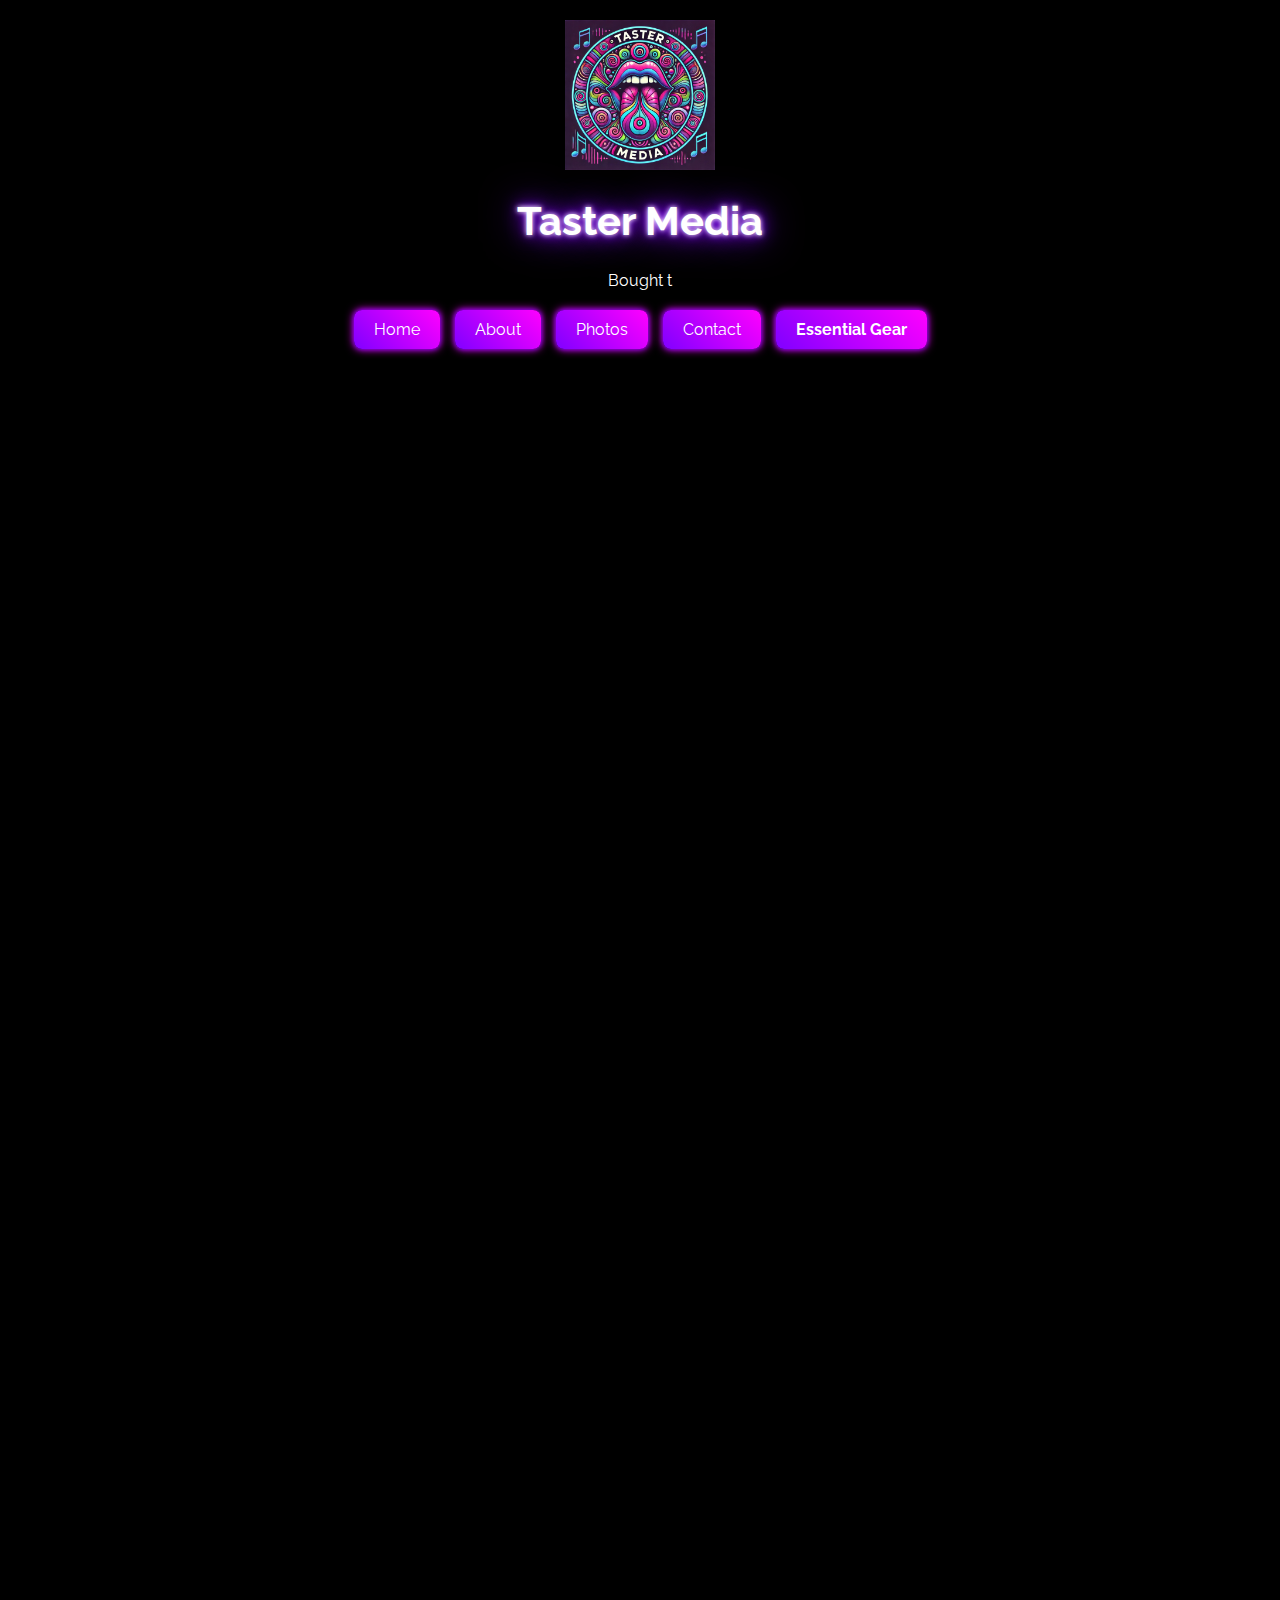
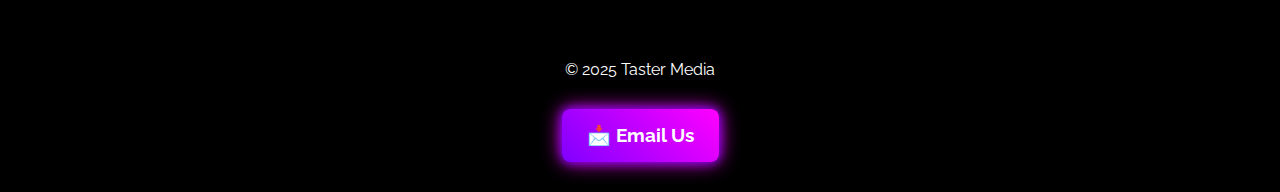
==== commit eb5b809f: "Add files via upload" ====
--- a/index.html
+++ b/index.html
@@ -11,14 +11,20 @@
     <link rel="manifest" href="/manifest.json">
 </head>
 <body>
-    <div id="header-placeholder"></div>
-    <script>
-        fetch('header.html')
-            .then(response => response.text())
-            .then(data => {
-                document.getElementById('header-placeholder').innerHTML = data;
-            });
-    </script>
+    <header>
+        <div class="header-container">
+            <img src="images/logo.jpeg" alt="Taster Media Logo" class="logo pulse">
+            <h1 class="glow-text">Taster Media</h1>
+            <p id="subtitle"></p>
+            <nav>
+                <a href="index.html" class="nav-link">Home</a>
+                <a href="about.html" class="nav-link">About</a>
+                <a href="photos.html" class="nav-link">Photos</a>
+                <a href="contact.html" class="nav-link">Contact</a>
+                <a href="store.html" class="essential-button">Essential Gear</a>
+            </nav>
+        </div>
+    </header>
 
     <main>
         <!-- 🎥 Video Section -->
--- a/styles.css
+++ b/styles.css
@@ -14,10 +14,6 @@
     color: #ffffff;
     text-shadow: 0 0 5px #ffffff, 0 0 10px #8000ff, 0 0 20px #8000ff, 0 0 40px #8000ff;
     animation: glow 2s infinite alternate;
-}
-
-.glow-text {
-    text-shadow: 0 0 5px #fff, 0 0 10px #fff, 0 0 15px #fff, 0 0 20px #ff00ff, 0 0 30px #ff00ff, 0 0 40px #ff00ff, 0 0 55px #ff00ff, 0 0 75px #ff00ff;
 }
 
 @keyframes glow {
